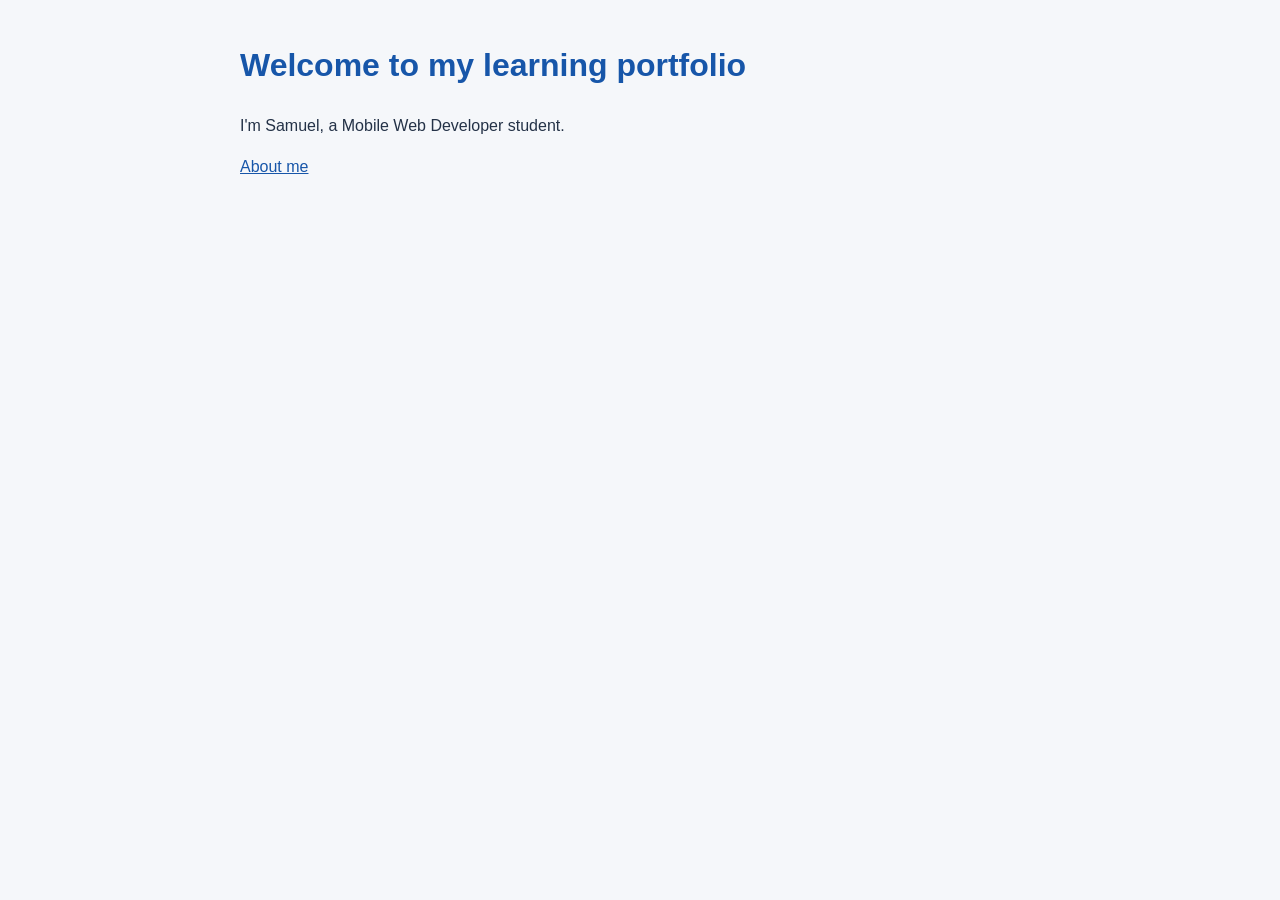
==== index.html @ 10d8418b "Add five starter files" ====
<!DOCTYPE html>
<html lang="en">
<head>
	<meta charset="UTF-8">
	<meta name="viewport" content="width=device-width, initial-scale=1.0">
	<title>Samuel's Learning Portfolio</title>
	<link rel="stylesheet" href="styles.css">
	<script src="script.js" defer></script>
</head>
<body>
	<h1>Welcome to my learning portfolio</h1>
	<p>I'm Samuel, a Mobile Web Developer student.</p>
	<a href="about.html">About me</a>
</body>
</html>
---- styles.css ----
body {
	font-family: Arial, sans-serif;
	max-width: 800px;
	margin: 40px auto;
	padding: 0 20px;
	line-height: 1.6;
	background-color: #f5f7fa;
	color: #243247;
}

h1 {
	color: #1756a9;
}

a {
	color: #1756a9;
}
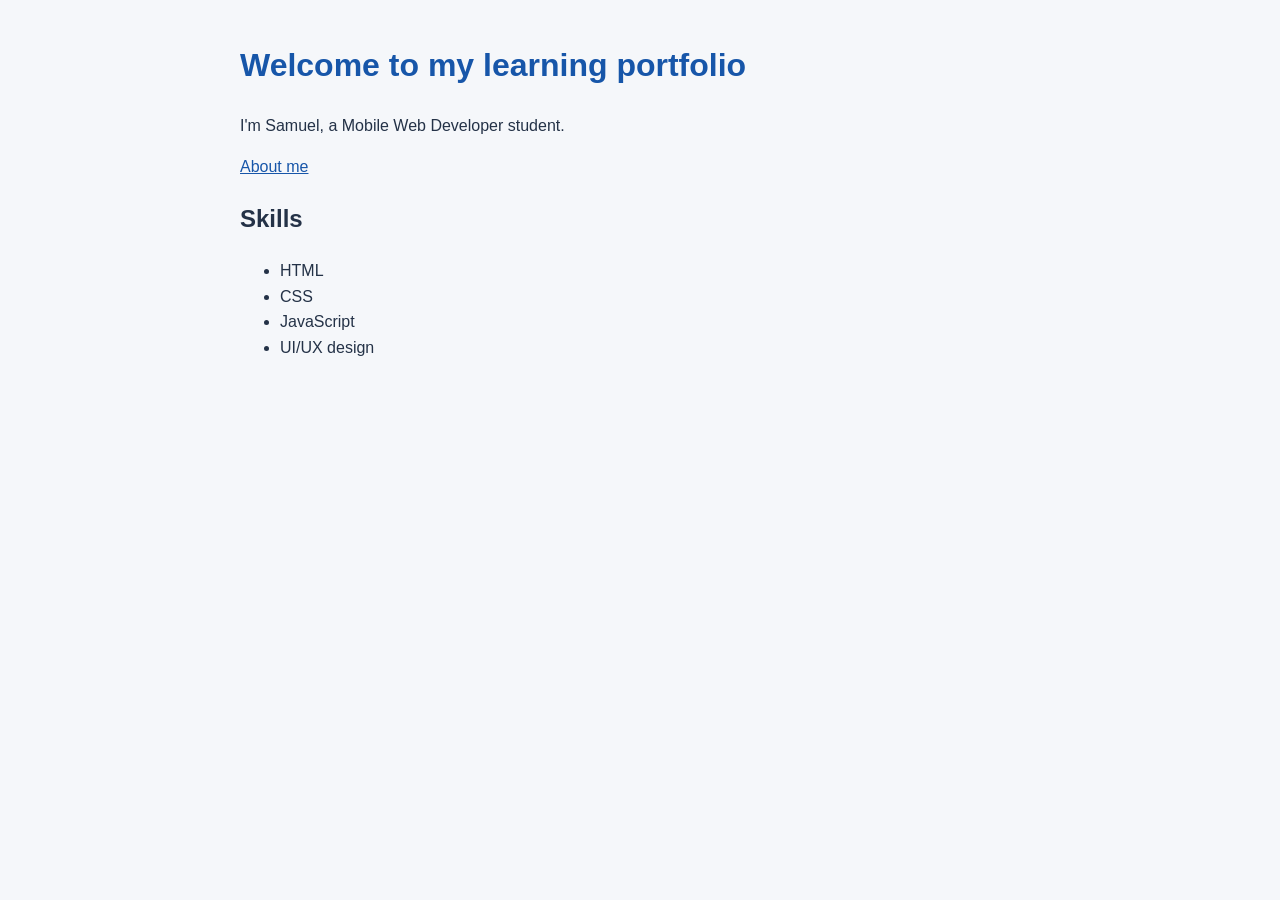
==== commit 6ae23fe5: "Add skills section to home page" ====
--- a/index.html
+++ b/index.html
@@ -11,5 +11,15 @@
 	<h1>Welcome to my learning portfolio</h1>
 	<p>I'm Samuel, a Mobile Web Developer student.</p>
 	<a href="about.html">About me</a>
+    <section>
+    <h2>Skills</h2>
+    <ul>
+      <li>HTML</li>
+      <li>CSS</li>
+      <li>JavaScript</li>
+      <li>UI/UX design</li>
+    </ul>
+  </section>
 </body>
 </html>
+
